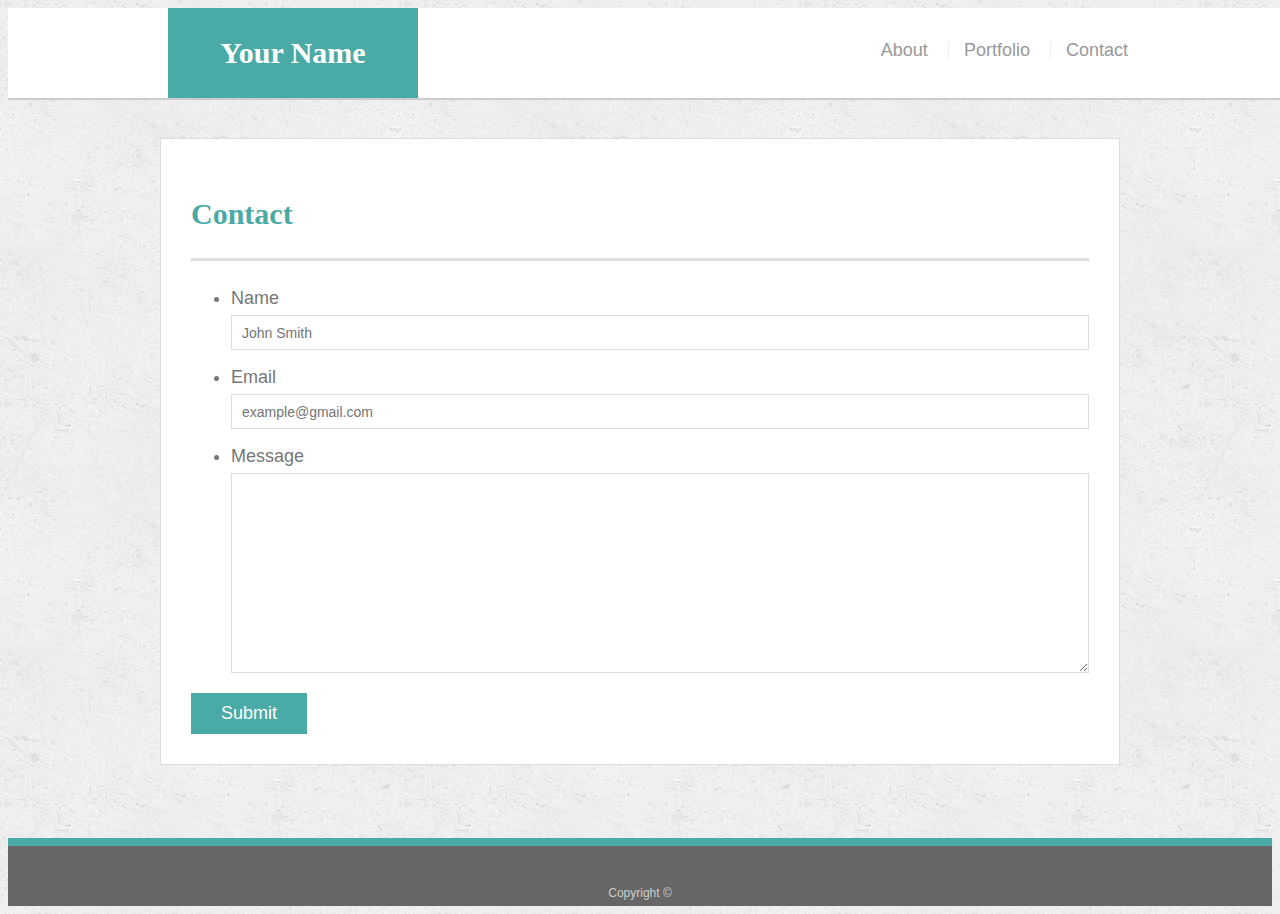
==== contact.html @ 6ae94686 "Week 1 Starting Point" ====
<!doctype html>
<html lang="en-us">

<head>
  <meta charset="UTF-8">
  <title>Contact | Your Name</title>
  <link rel="stylesheet" type="text/css" href="assets/css/style.css">
</head>

<body>

  <header id="masthead">
    <div class="container">
      <a href="index.html" id="logo">Your Name</a>
      <nav>
        <a href="index.html">About</a>
        <a href="portfolio.html">Portfolio</a>
        <a href="contact.html">Contact</a>
      </nav>
    </div>
  </header>

  <div id="main-container" class="container">
    <section class="main-section">
      <h1>Contact</h1>

      <form id="contact-form">
        <ul>
          <li>
            <label for="name">Name</label>
            <input type="text" id="name" name="name" placeholder="John Smith" required="required">
          </li>
          <li>
            <label for="email">Email</label>
            <input type="email" id="email" name="email" placeholder="example@gmail.com" required="required">
          </li>
          <li>
            <label for="message">Message</label>
            <textarea id="message" name="message" required="required"></textarea>
          </li>
        </ul>
        <input type="submit">
      </form>

    </section>

  </div>

  <footer>
    <div class="container">
      Copyright &copy; 
    </div>
  </footer>
</body>

</html>
---- assets/css/style.css ----
body {
  font-family: Arial, "Helvetica Neue", Helvetica, sans-serif;
  font-size: 18px;
  line-height: 34px;
  color: #777777;
  background: url("../images/concrete_seamless.png");
}

* {
  box-sizing: border-box;
}

/* general */

.container {
  width: 100%;
  max-width: 960px;
  margin: 0 auto;
  clear: both;
}

h1,
h2,
h3,
p {
  margin-bottom: 20px;
}

p:last-child {
  margin-bottom: 0;
}

h1,
h2,
h3 {
  font-family: Georgia, Times, "Times New Roman", serif;
  font-weight: 700;
  color: #4aaaa5;
}

h1 {
  padding-bottom: 20px;
  font-size: 30px;
  line-height: 49px;
  border-bottom: 3px solid #dddddd;
}

h2,
h3 {
  font-size: 22px;
}

/* header */

#masthead {
  position: fixed;
  z-index: 99;
  width: 100%;
  margin: 0 0 30px;
  overflow: auto;
  color: #ffffff;
  background: #ffffff;
  border-bottom: 2px solid #cccccc;
}

#logo {
  float: left;
  width: 250px;
  height: 90px;
  font-family: Georgia, Times, "Times New Roman", serif;
  font-size: 30px;
  font-weight: 700;
  line-height: 90px;
  color: #ffffff;
  text-align: center;
  text-decoration: none;
  background: #4aaaa5;
}

nav {
  float: right;
  margin-top: 25px;
}

nav a {
  display: inline-block;
  padding-left: 15px;
  margin-left: 15px;
  line-height: 18px;
  color: #999;
  text-decoration: none;
  border-left: 1px solid #efefef;
}

nav a:first-child {
  border-left: 0 none;
}

/* footer */

footer {
  padding: 30px 0;
  clear: both;
  font-size: 12px;
  color: #ffffff;
  color: #cccccc;
  text-align: center;
  background: #666666;
  border-top: 8px solid #4aaaa5;
  height: 50px;
}

h3, h2 {
  padding-bottom: 20px;
  margin-bottom: 15px;
  line-height: 22px;
  border-bottom: 2px solid #eeeeee;
}

/* main */

#main-container {
  padding-top: 130px;
  min-height: calc(100vh - 70px);
}

.main-section {
  float: left;
  width: 100%;
  max-width: 960px;
  padding: 30px;
  margin: 0 0 40px;
  background: #ffffff;
  border: 1px solid #dddddd;
}

/* portfolio page */

.work {
  position: relative;
  float: left;
  width: 274px;
  margin: 20px 0 25px;
  overflow: auto;
}

.work:nth-child(even) {
  margin-right: 40px;
}

.work img {
  width: 100%;
  border: 0 none;
  opacity: 0.8;
}

.work h3 {
  position: absolute;
  bottom: 20px;
  width: 100%;
  padding: 15px;
  margin-bottom: 0;
  font-weight: 300;
  line-height: 30px;
  color: #ffffff;
  text-align: center;
  background: #4aaaa5;
  border-bottom: 0;
}

.auth-image {
  float: left;
  width: 200px;
  height: auto;
  margin-top: 10px;
  margin-right: 25px;
}

/* contact page */

#contact-form ul {
  margin-bottom: 20px;
}

#contact-form li {
  margin-bottom: 10px;
}

label,
input[type=text],
input[type=email],
textarea {
  display: block;
  width: 100%;
}

input[type=text],
input[type=email],
textarea {
  height: 35px;
  padding: 0 10px;
  font-size: 14px;
  border: 1px solid #dddddd;
}

textarea {
  height: 200px;
}

input[type=submit] {
  padding: 10px 30px;
  font-size: 18px;
  color: #ffffff;
  cursor: pointer;
  background: #4aaaa5;
  border: 0 none;
}
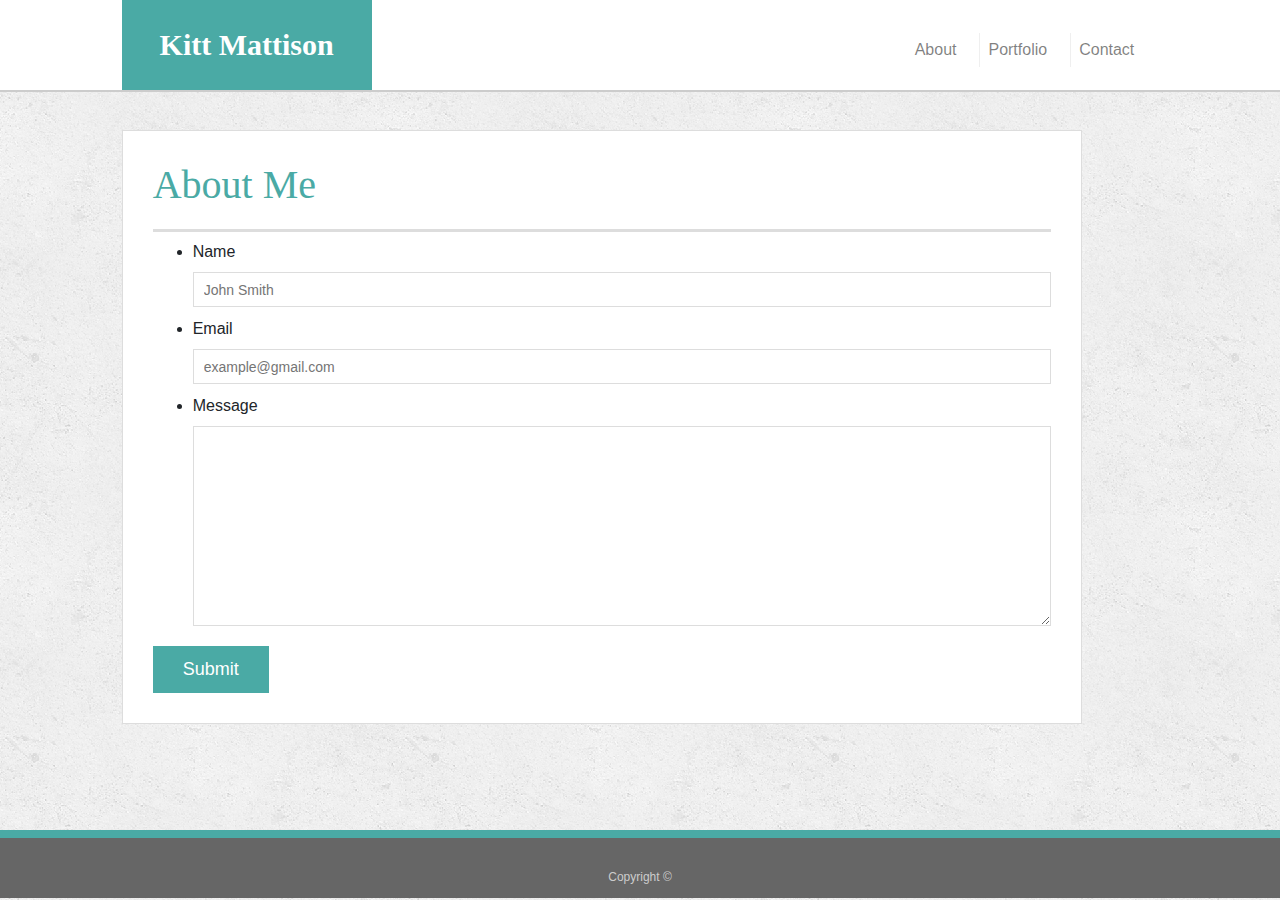
==== commit e750946d: "complete index and contact pages to bootstrap" ====
--- a/contact.html
+++ b/contact.html
@@ -3,51 +3,74 @@
 
 <head>
   <meta charset="UTF-8">
-  <title>Contact | Your Name</title>
+  <title>Contact | Kitt Mattison</title>
   <link rel="stylesheet" type="text/css" href="assets/css/style.css">
+  <link rel="stylesheet" href="https://stackpath.bootstrapcdn.com/bootstrap/4.3.1/css/bootstrap.min.css" integrity="sha384-ggOyR0iXCbMQv3Xipma34MD+dH/1fQ784/j6cY/iJTQUOhcWr7x9JvoRxT2MZw1T" crossorigin="anonymous"> 
+
 </head>
 
 <body>
 
   <header id="masthead">
-    <div class="container">
-      <a href="index.html" id="logo">Your Name</a>
-      <nav>
-        <a href="index.html">About</a>
-        <a href="portfolio.html">Portfolio</a>
-        <a href="contact.html">Contact</a>
-      </nav>
+    <div class="container-fluid">
+      <div class="row">
+        <div class="col-sm-1"></div>
+        <div class="col-sm-10">
+          <a href="index.html" id="logo">Kitt Mattison</a>
+          <nav class="navbar navbar-expand-lg navbar-light">
+            <button class="navbar-toggler" type="button" data-toggle="collapse" data-target="#navbarNavAltMarkup" aria-controls="navbarNavAltMarkup" aria-expanded="false" aria-label="Toggle navigation">
+              <span class="navbar-toggler-icon"></span>
+            </button>
+            <div class="collapse navbar-collapse" id="navbarNavAltMarkup">
+              <div class="navbar-nav">
+                <a class="nav-item nav-link" href="index.html">About</a>
+                <a class="nav-item nav-link" href="portfolio.html">Portfolio</a>
+                <a class="nav-item nav-link" href="contact.html">Contact</a>
+              </div>
+            </div>
+          </nav>
+      </div>
+      <div class="col-sm-1"></div>
     </div>
+  </div>
   </header>
 
-  <div id="main-container" class="container">
+  <div id="main-container" class="container-fluid">
+    <div class="row">
+        <div class="col-sm-1"></div>
+    <div class="col-sm-10">
+
+
     <section class="main-section">
-      <h1>Contact</h1>
+          <h1>About Me</h1>
 
       <form id="contact-form">
-        <ul>
-          <li>
-            <label for="name">Name</label>
-            <input type="text" id="name" name="name" placeholder="John Smith" required="required">
-          </li>
-          <li>
-            <label for="email">Email</label>
-            <input type="email" id="email" name="email" placeholder="example@gmail.com" required="required">
-          </li>
-          <li>
-            <label for="message">Message</label>
-            <textarea id="message" name="message" required="required"></textarea>
-          </li>
-        </ul>
-        <input type="submit">
+            <ul>
+              <li>
+                <label for="name">Name</label>
+                <input type="text" id="name" name="name" placeholder="John Smith" required="required">
+              </li>
+              <li>
+                <label for="email">Email</label>
+                <input type="email" id="email" name="email" placeholder="example@gmail.com" required="required">
+              </li>
+              <li>
+                <label for="message">Message</label>
+                <textarea id="message" name="message" required="required"></textarea>
+              </li>
+            </ul>
+            <input type="submit">
       </form>
-
     </section>
+        </div>
+  </div>
+  <div class="col-sm-1"></div>
 
   </div>
 
+
   <footer>
-    <div class="container">
+    <div class="container-fluid">
       Copyright &copy; 
     </div>
   </footer>
--- a/assets/css/style.css
+++ b/assets/css/style.css
@@ -14,16 +14,21 @@
 
 .container {
   width: 100%;
-  max-width: 960px;
+  max-width: 1200px;
   margin: 0 auto;
   clear: both;
 }
 
+
 h1,
 h2,
-h3,
+h3 {
+  margin-bottom: 20px;
+}
+
 p {
-  margin-bottom: 20px;
+  margin-bottom: 40px;
+  font-size: 14px;
 }
 
 p:last-child {
@@ -80,6 +85,7 @@
 nav {
   float: right;
   margin-top: 25px;
+  background-color: #ffffff;;
 }
 
 nav a {
@@ -88,6 +94,7 @@
   margin-left: 15px;
   line-height: 18px;
   color: #999;
+  background-color: #ffffff;
   text-decoration: none;
   border-left: 1px solid #efefef;
 }
@@ -95,6 +102,8 @@
 nav a:first-child {
   border-left: 0 none;
 }
+
+
 
 /* footer */
 
